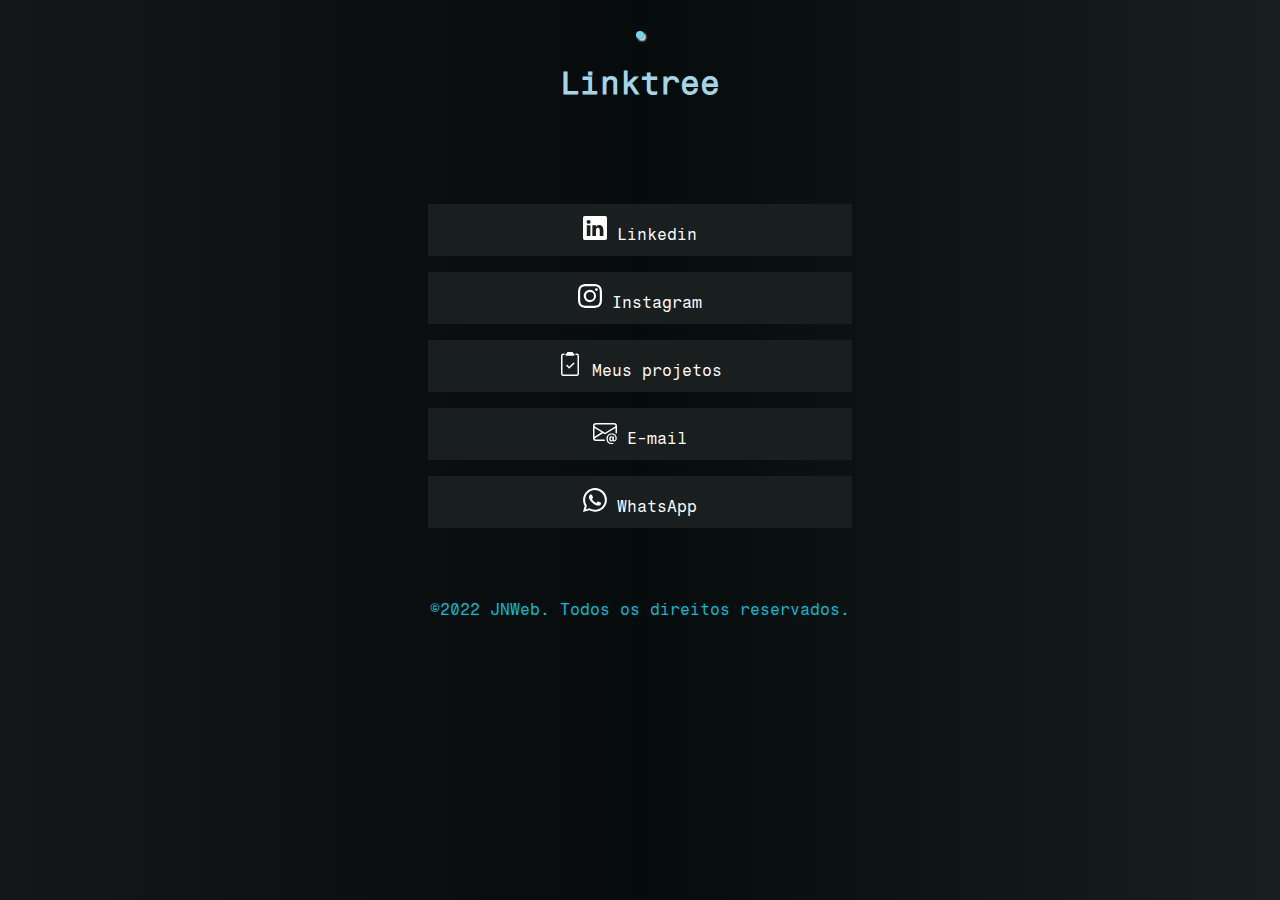
==== index.html @ 51cfe98f "v1.2" ====
<!DOCTYPE html>
<html lang="pt-br">

<head>
    <meta charset="UTF-8">
    <meta http-equiv="X-UA-Compatible" content="IE=edge">
    <meta name="viewport" content="width=device-width, initial-scale=1.0">
    <title>JNWeb</title>

    <link rel="stylesheet" href="./css/style-index.css">

    <link rel="preconnect" href="https://fonts.googleapis.com">
    <link rel="preconnect" href="https://fonts.gstatic.com" crossorigin>
    <link href="https://fonts.googleapis.com/css2?family=Fragment+Mono&display=swap" rel="stylesheet">
    <link href="https://cdn.jsdelivr.net/npm/bootstrap@5.2.2/dist/css/bootstrap.min.css" rel="stylesheet"
        integrity="sha384-Zenh87qX5JnK2Jl0vWa8Ck2rdkQ2Bzep5IDxbcnCeuOxjzrPF/et3URy9Bv1WTRi" crossorigin="anonymous">
</head>

<body>
    <!--Topo da página-->
    <header class="topoPagina">

        <div class="imagemTexto">

            <img class="imgTopo" src="./img/foto-perfil.jpg" alt="">
            <h1 class="tituloTopo">Linktree</h1>

        </div>

    </header>


    <!--Corpo principal da página-->
    <main class="corpoPrincipal">


        <div class="container-botao">
            <div class="botao-linkedin">
                <a class="linkBotao" href="https://www.linkedin.com/in/rogerio-sjunior"><svg
                        xmlns="http://www.w3.org/2000/svg" width="24" height="24" fill="currentColor"
                        class="bi bi-linkedin" viewBox="0 0 16 16">
                        <path
                            d="M0 1.146C0 .513.526 0 1.175 0h13.65C15.474 0 16 .513 16 1.146v13.708c0 .633-.526 1.146-1.175 1.146H1.175C.526 16 0 15.487 0 14.854V1.146zm4.943 12.248V6.169H2.542v7.225h2.401zm-1.2-8.212c.837 0 1.358-.554 1.358-1.248-.015-.709-.52-1.248-1.342-1.248-.822 0-1.359.54-1.359 1.248 0 .694.521 1.248 1.327 1.248h.016zm4.908 8.212V9.359c0-.216.016-.432.08-.586.173-.431.568-.878 1.232-.878.869 0 1.216.662 1.216 1.634v3.865h2.401V9.25c0-2.22-1.184-3.252-2.764-3.252-1.274 0-1.845.7-2.165 1.193v.025h-.016a5.54 5.54 0 0 1 .016-.025V6.169h-2.4c.03.678 0 7.225 0 7.225h2.4z" />
                    </svg> Linkedin</a>
            </div>
        </div>

        <div class="container-botao">
            <div class="botao-instagram">
                <span> <a class="linkBotao" href="https://www.instagram.com/juniorrogeer"><svg
                            xmlns="http://www.w3.org/2000/svg" width="24" height="24" fill="currentColor"
                            class="bi bi-instagram" viewBox="0 0 16 16">
                            <path
                                d="M8 0C5.829 0 5.556.01 4.703.048 3.85.088 3.269.222 2.76.42a3.917 3.917 0 0 0-1.417.923A3.927 3.927 0 0 0 .42 2.76C.222 3.268.087 3.85.048 4.7.01 5.555 0 5.827 0 8.001c0 2.172.01 2.444.048 3.297.04.852.174 1.433.372 1.942.205.526.478.972.923 1.417.444.445.89.719 1.416.923.51.198 1.09.333 1.942.372C5.555 15.99 5.827 16 8 16s2.444-.01 3.298-.048c.851-.04 1.434-.174 1.943-.372a3.916 3.916 0 0 0 1.416-.923c.445-.445.718-.891.923-1.417.197-.509.332-1.09.372-1.942C15.99 10.445 16 10.173 16 8s-.01-2.445-.048-3.299c-.04-.851-.175-1.433-.372-1.941a3.926 3.926 0 0 0-.923-1.417A3.911 3.911 0 0 0 13.24.42c-.51-.198-1.092-.333-1.943-.372C10.443.01 10.172 0 7.998 0h.003zm-.717 1.442h.718c2.136 0 2.389.007 3.232.046.78.035 1.204.166 1.486.275.373.145.64.319.92.599.28.28.453.546.598.92.11.281.24.705.275 1.485.039.843.047 1.096.047 3.231s-.008 2.389-.047 3.232c-.035.78-.166 1.203-.275 1.485a2.47 2.47 0 0 1-.599.919c-.28.28-.546.453-.92.598-.28.11-.704.24-1.485.276-.843.038-1.096.047-3.232.047s-2.39-.009-3.233-.047c-.78-.036-1.203-.166-1.485-.276a2.478 2.478 0 0 1-.92-.598 2.48 2.48 0 0 1-.6-.92c-.109-.281-.24-.705-.275-1.485-.038-.843-.046-1.096-.046-3.233 0-2.136.008-2.388.046-3.231.036-.78.166-1.204.276-1.486.145-.373.319-.64.599-.92.28-.28.546-.453.92-.598.282-.11.705-.24 1.485-.276.738-.034 1.024-.044 2.515-.045v.002zm4.988 1.328a.96.96 0 1 0 0 1.92.96.96 0 0 0 0-1.92zm-4.27 1.122a4.109 4.109 0 1 0 0 8.217 4.109 4.109 0 0 0 0-8.217zm0 1.441a2.667 2.667 0 1 1 0 5.334 2.667 2.667 0 0 1 0-5.334z" />
                        </svg> Instagram</span></a>
            </div>
        </div>

        <div class="container-botao">
            <div class="botao-projetos">
                <span><a class="linkBotao" href="#"><svg xmlns="http://www.w3.org/2000/svg" width="24" height="24"
                            fill="currentColor" class="bi bi-clipboard2-check" viewBox="0 0 16 16">
                            <path
                                d="M9.5 0a.5.5 0 0 1 .5.5.5.5 0 0 0 .5.5.5.5 0 0 1 .5.5V2a.5.5 0 0 1-.5.5h-5A.5.5 0 0 1 5 2v-.5a.5.5 0 0 1 .5-.5.5.5 0 0 0 .5-.5.5.5 0 0 1 .5-.5h3Z" />
                            <path
                                d="M3 2.5a.5.5 0 0 1 .5-.5H4a.5.5 0 0 0 0-1h-.5A1.5 1.5 0 0 0 2 2.5v12A1.5 1.5 0 0 0 3.5 16h9a1.5 1.5 0 0 0 1.5-1.5v-12A1.5 1.5 0 0 0 12.5 1H12a.5.5 0 0 0 0 1h.5a.5.5 0 0 1 .5.5v12a.5.5 0 0 1-.5.5h-9a.5.5 0 0 1-.5-.5v-12Z" />
                            <path
                                d="M10.854 7.854a.5.5 0 0 0-.708-.708L7.5 9.793 6.354 8.646a.5.5 0 1 0-.708.708l1.5 1.5a.5.5 0 0 0 .708 0l3-3Z" />
                        </svg> Meus projetos</a></span>
            </div>
        </div>

        <div class="container-botao">
            <div class="botao-email">
                <span><a class="linkBotao" href="mailto:juninhorg13@gmail.com"><svg xmlns="http://www.w3.org/2000/svg"
                            width="24" height="24" fill="currentColor" class="bi bi-envelope-at" viewBox="0 0 16 16">
                            <path
                                d="M2 2a2 2 0 0 0-2 2v8.01A2 2 0 0 0 2 14h5.5a.5.5 0 0 0 0-1H2a1 1 0 0 1-.966-.741l5.64-3.471L8 9.583l7-4.2V8.5a.5.5 0 0 0 1 0V4a2 2 0 0 0-2-2H2Zm3.708 6.208L1 11.105V5.383l4.708 2.825ZM1 4.217V4a1 1 0 0 1 1-1h12a1 1 0 0 1 1 1v.217l-7 4.2-7-4.2Z" />
                            <path
                                d="M14.247 14.269c1.01 0 1.587-.857 1.587-2.025v-.21C15.834 10.43 14.64 9 12.52 9h-.035C10.42 9 9 10.36 9 12.432v.214C9 14.82 10.438 16 12.358 16h.044c.594 0 1.018-.074 1.237-.175v-.73c-.245.11-.673.18-1.18.18h-.044c-1.334 0-2.571-.788-2.571-2.655v-.157c0-1.657 1.058-2.724 2.64-2.724h.04c1.535 0 2.484 1.05 2.484 2.326v.118c0 .975-.324 1.39-.639 1.39-.232 0-.41-.148-.41-.42v-2.19h-.906v.569h-.03c-.084-.298-.368-.63-.954-.63-.778 0-1.259.555-1.259 1.4v.528c0 .892.49 1.434 1.26 1.434.471 0 .896-.227 1.014-.643h.043c.118.42.617.648 1.12.648Zm-2.453-1.588v-.227c0-.546.227-.791.573-.791.297 0 .572.192.572.708v.367c0 .573-.253.744-.564.744-.354 0-.581-.215-.581-.8Z" />
                        </svg> E-mail</a></span>
            </div>
        </div>

        <div class="container-botao">
            <div class="botao-whatsapp">
                <a class="linkBotao" href="#"><svg xmlns="http://www.w3.org/2000/svg" width="24" height="24"
                        fill="currentColor" class="bi bi-whatsapp" viewBox="0 0 16 16">
                        <path
                            d="M13.601 2.326A7.854 7.854 0 0 0 7.994 0C3.627 0 .068 3.558.064 7.926c0 1.399.366 2.76 1.057 3.965L0 16l4.204-1.102a7.933 7.933 0 0 0 3.79.965h.004c4.368 0 7.926-3.558 7.93-7.93A7.898 7.898 0 0 0 13.6 2.326zM7.994 14.521a6.573 6.573 0 0 1-3.356-.92l-.24-.144-2.494.654.666-2.433-.156-.251a6.56 6.56 0 0 1-1.007-3.505c0-3.626 2.957-6.584 6.591-6.584a6.56 6.56 0 0 1 4.66 1.931 6.557 6.557 0 0 1 1.928 4.66c-.004 3.639-2.961 6.592-6.592 6.592zm3.615-4.934c-.197-.099-1.17-.578-1.353-.646-.182-.065-.315-.099-.445.099-.133.197-.513.646-.627.775-.114.133-.232.148-.43.05-.197-.1-.836-.308-1.592-.985-.59-.525-.985-1.175-1.103-1.372-.114-.198-.011-.304.088-.403.087-.088.197-.232.296-.346.1-.114.133-.198.198-.33.065-.134.034-.248-.015-.347-.05-.099-.445-1.076-.612-1.47-.16-.389-.323-.335-.445-.34-.114-.007-.247-.007-.38-.007a.729.729 0 0 0-.529.247c-.182.198-.691.677-.691 1.654 0 .977.71 1.916.81 2.049.098.133 1.394 2.132 3.383 2.992.47.205.84.326 1.129.418.475.152.904.129 1.246.08.38-.058 1.171-.48 1.338-.943.164-.464.164-.86.114-.943-.049-.084-.182-.133-.38-.232z" />
                    </svg> WhatsApp</a>
            </div>
        </div>

    </main>

    <!--Rodapé da página-->
    <footer class="rodapePagina">
        <p class="textoFooter">&copy;2022 JNWeb. Todos os direitos reservados.</p>
    </footer>

    <script src="https://cdn.jsdelivr.net/npm/bootstrap@5.2.2/dist/js/bootstrap.bundle.min.js"
        integrity="sha384-OERcA2EqjJCMA+/3y+gxIOqMEjwtxJY7qPCqsdltbNJuaOe923+mo//f6V8Qbsw3"
        crossorigin="anonymous"></script>

    <script src="./js/ssecao-digitada.js"></script>
</body>

</html>
---- css/style-index.css ----
/*Configuração geral da página*/
body {
    font-family: 'Fragment Mono', monospace;
    background: linear-gradient(90deg, #151617, #060b0c, #191e1f);
    display: flex;
    flex-direction: column;
    align-items: center;
    width: 100%;
    margin: 0;
}

/*Topo da página*/

.topoPagina {
    font-family: 'Fragment Mono', monospace;
    color: #A4D5E6;
    text-align: center;
    padding: 24px;
}

.imagemTexto {}

.imgTopo {
    border-radius: 50%;
    border: 4px solid #6FD9F0;
    box-shadow: 2px 2px 2px #E8E8E8;
}




/*Corpo principal da página*/
.corpoPrincipal {
    padding: 24px;
    display: flex;
    flex-direction: column;
    margin: 24px 0 24px 0;
}

.linkBotao {
    text-decoration: none;
    color: #ffffff;
    font-family: 'Fragment Mono', monospace;
}


/*Seção dos botões*/

.container-botao {
    margin: 8px;
}

.botao-linkedin {
    background-color: #191e1f;
    transition: all 0.5s;
    position: relative;
    padding: 12px;
    text-align: center;
    cursor: pointer;
    width: 400px;
}

.botao-linkedin::before {
    content: '';
    position: absolute;
    top: 0;
    left: 0;
    width: 100%;
    height: 100%;
    z-index: 1;
    color: #00BEDB;
    transition: all 0.3s;
}

.botao-linkedin:hover::before {
    opacity: 0;
    transform: scale(0.5, 0.5);
}

.botao-linkedin::after {
    content: '';
    position: absolute;
    top: 0;
    left: 0;
    width: 100%;
    height: 100%;
    z-index: 1;
    opacity: 0;
    transition: all 0.3s;
    border: 1px solid #0A66C2;
    transform: scale(1.3, 1.3);
}

.botao-linkedin:hover::after {
    opacity: 1;
    transform: scale(1, 1);
}


/**/
/*Botão LinkedIn*/
/**/
.botao {
    background-color: #191e1f;
    transition: all 0.5s;
    position: relative;
    padding: 12px;
    text-align: center;
    cursor: pointer;
    width: 400px;
}

.botao::before {
    content: '';
    position: absolute;
    top: 0;
    left: 0;
    width: 100%;
    height: 100%;
    z-index: 1;
    color: #00BEDB;
    transition: all 0.3s;
}

.botao:hover::before {
    opacity: 0;
    transform: scale(0.5, 0.5);
}

.botao::after {
    content: '';
    position: absolute;
    top: 0;
    left: 0;
    width: 100%;
    height: 100%;
    z-index: 1;
    opacity: 0;
    transition: all 0.3s;
    border: 1px solid #00BEDB;
    transform: scale(1.3, 1.3);
}

.botao:hover::after {
    opacity: 1;
    transform: scale(1, 1);
}


/**/
/*Botão Instagram*/
/**/
.botao-instagram {
    background-color: #191e1f;
    transition: all 0.5s;
    position: relative;
    padding: 12px;
    text-align: center;
    cursor: pointer;
    width: 400px;
    color: #ffffff;
}

.botao-instagram::before {
    content: '';
    position: absolute;
    top: 0;
    left: 0;
    width: 100%;
    height: 100%;
    z-index: 1;
    color: #00BEDB;
    transition: all 0.3s;
}

.botao-instagram:hover::before {
    opacity: 0;
    transform: scale(0.5, 0.5);
}

.botao-instagram::after {
    content: '';
    position: absolute;
    top: 0;
    left: 0;
    width: 100%;
    height: 100%;
    z-index: 1;
    opacity: 0;
    transition: all 0.3s;
    transform: scale(1.3, 1.3);
    border: 1px solid;
    border-image-slice: 1;
    border-width: 1px;
    color: #ffffff;
    border-image-source: linear-gradient(to left, #743ad5, #8134af, #d53a9d, #feda77, #f58529);
}

.botao-instagram:hover::after {
    opacity: 1;
    transform: scale(1, 1);
    color: #ffffff;
}

/**/
/*Botão Meus Projetos*/
/**/
.botao-projetos {
    background-color: #191e1f;
    transition: all 0.5s;
    position: relative;
    padding: 12px;
    text-align: center;
    cursor: pointer;
    width: 400px;
}

.botao-projetos::before {
    content: '';
    position: absolute;
    top: 0;
    left: 0;
    width: 100%;
    height: 100%;
    z-index: 1;
    color: #00BEDB;
    transition: all 0.3s;
}

.botao-projetos:hover::before {
    opacity: 0;
    transform: scale(0.5, 0.5);
}

.botao-projetos::after {
    content: '';
    position: absolute;
    top: 0;
    left: 0;
    width: 100%;
    height: 100%;
    z-index: 1;
    opacity: 0;
    transition: all 0.3s;
    border: 1px solid #00BEDB;
    transform: scale(1.3, 1.3);
}

.botao-projetos:hover::after {
    opacity: 1;
    transform: scale(1, 1);
}

/**/
/*Botão e-mail*/
/**/
.botao-email {
    background-color: #191e1f;
    transition: all 0.5s;
    position: relative;
    padding: 12px;
    text-align: center;
    cursor: pointer;
    width: 400px;
}

.botao-email::before {
    content: '';
    position: absolute;
    top: 0;
    left: 0;
    width: 100%;
    height: 100%;
    z-index: 1;
    color: #00BEDB;
    transition: all 0.3s;
}

.botao-email:hover::before {
    opacity: 0;
    transform: scale(0.5, 0.5);
}

.botao-email::after {
    content: '';
    position: absolute;
    top: 0;
    left: 0;
    width: 100%;
    height: 100%;
    z-index: 1;
    opacity: 0;
    transition: all 0.3s;
    border: 1px solid #FF0000;
    transform: scale(1.3, 1.3);
}

.botao-email:hover::after {
    opacity: 1;
    transform: scale(1, 1);
}

/**/
/*Botão WhatsApp*/
/**/

.botao-whatsapp {
    background-color: #191e1f;
    transition: all 0.5s;
    position: relative;
    padding: 12px;
    text-align: center;
    cursor: pointer;
    width: 400px;
}

.botao-whatsapp::before {
    content: '';
    position: absolute;
    top: 0;
    left: 0;
    width: 100%;
    height: 100%;
    z-index: 1;
    color: #ffffff;
    transition: all 0.3s;
}

.botao-whatsapp:hover::before {
    opacity: 0;
    transform: scale(0.5, 0.5);
    color: #ffffff;
}

.botao-whatsapp::after {
    content: '';
    position: absolute;
    top: 0;
    left: 0;
    width: 100%;
    height: 100%;
    z-index: 1;
    opacity: 0;
    transition: all 0.3s;
    border: 1px solid #25d366;
    transform: scale(1.3, 1.3);
    color: #ffffff;

}

.botao-whatsapp:hover::after {
    opacity: 1;
    transform: scale(1, 1);
    color: #ffffff;
}


/*Rodapé da página*/
.rodapePagina {
    color: #00BEDB;
    width: 100%;
    position: fixed bottom;
}

.textoFooter {
    font-family: 'Fragment Mono', monospace;
    font-size: 16px;
    display: flex;
    flex-direction: row;
    justify-content: center;
}
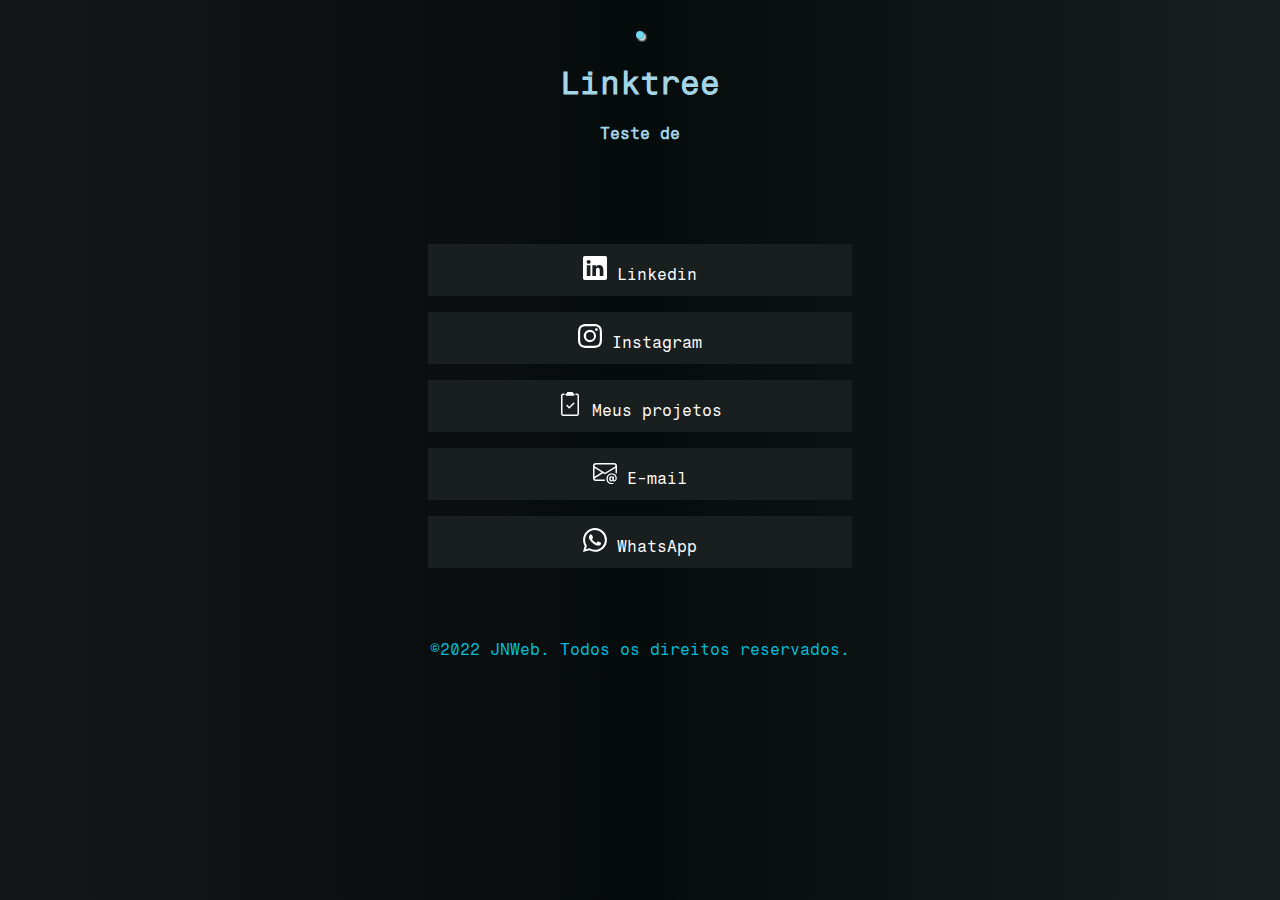
==== commit b4465d3f: "v1.2.2" ====
--- a/index.html
+++ b/index.html
@@ -5,7 +5,7 @@
     <meta charset="UTF-8">
     <meta http-equiv="X-UA-Compatible" content="IE=edge">
     <meta name="viewport" content="width=device-width, initial-scale=1.0">
-    <title>JNWeb</title>
+    <title>Rogerio Souza Junior</title>
 
     <link rel="stylesheet" href="./css/style-index.css">
 
@@ -26,6 +26,8 @@
             <h1 class="tituloTopo">Linktree</h1>
 
         </div>
+        
+            <h4 id="textin">Teste de frase digitada</h4>
 
     </header>
 
@@ -103,7 +105,7 @@
         integrity="sha384-OERcA2EqjJCMA+/3y+gxIOqMEjwtxJY7qPCqsdltbNJuaOe923+mo//f6V8Qbsw3"
         crossorigin="anonymous"></script>
 
-    <script src="./js/ssecao-digitada.js"></script>
+    <script src="./js/secao-digitada.js"></script>
 </body>
 
 </html>--- a/css/style-index.css
+++ b/css/style-index.css
@@ -75,6 +75,7 @@
 .botao-linkedin:hover::before {
     opacity: 0;
     transform: scale(0.5, 0.5);
+    background: #0A66C2;
 }
 
 .botao-linkedin::after {
@@ -176,6 +177,8 @@
 .botao-instagram:hover::before {
     opacity: 0;
     transform: scale(0.5, 0.5);
+    background: linear-gradient(to left, #743ad5, #8134af, #d53a9d, #feda77, #f58529);;
+
 }
 
 .botao-instagram::after {
@@ -230,6 +233,7 @@
 .botao-projetos:hover::before {
     opacity: 0;
     transform: scale(0.5, 0.5);
+    background: #00BEDB;
 }
 
 .botao-projetos::after {
@@ -279,6 +283,7 @@
 .botao-email:hover::before {
     opacity: 0;
     transform: scale(0.5, 0.5);
+    background: #FF0000;
 }
 
 .botao-email::after {
@@ -329,7 +334,7 @@
 .botao-whatsapp:hover::before {
     opacity: 0;
     transform: scale(0.5, 0.5);
-    color: #ffffff;
+    background: #25d366;
 }
 
 .botao-whatsapp::after {
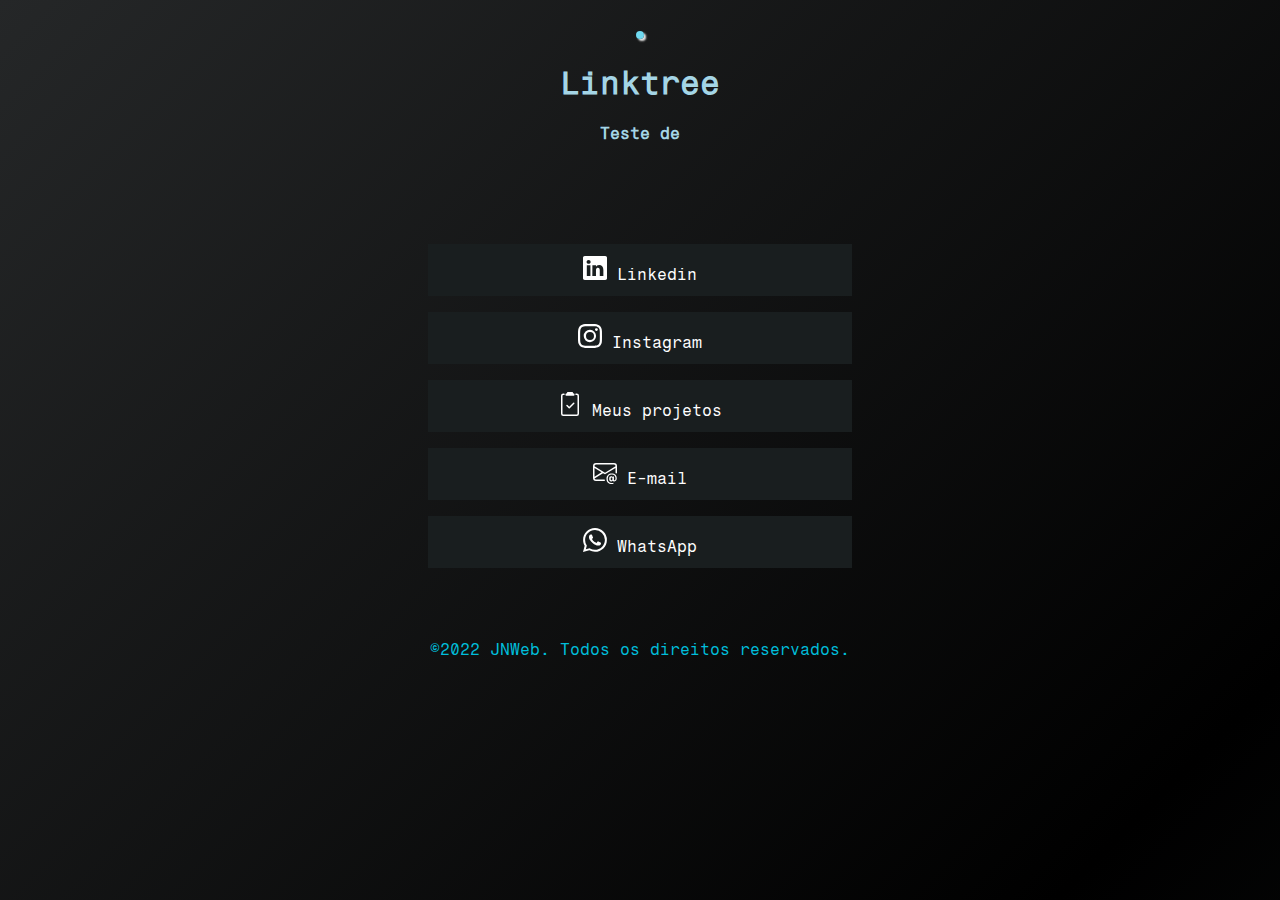
==== commit 527b38e0: "v1.2.3" ====
--- a/index.html
+++ b/index.html
@@ -5,7 +5,7 @@
     <meta charset="UTF-8">
     <meta http-equiv="X-UA-Compatible" content="IE=edge">
     <meta name="viewport" content="width=device-width, initial-scale=1.0">
-    <title>Rogerio Souza Junior</title>
+    <title>Linktree - Rogerio Souza Junior</title>
 
     <link rel="stylesheet" href="./css/style-index.css">
 
--- a/css/style-index.css
+++ b/css/style-index.css
@@ -1,13 +1,28 @@
 /*Configuração geral da página*/
 body {
     font-family: 'Fragment Mono', monospace;
-    background: linear-gradient(90deg, #151617, #060b0c, #191e1f);
+    background: linear-gradient(-45deg, #292a2b, #060b0c, #191e1f, #000000, #252728);
     display: flex;
     flex-direction: column;
     align-items: center;
     width: 100%;
     margin: 0;
-}
+    animation: Gradiente 10s ease infinite;
+    background-size: 400% 400%;
+}
+
+@keyframes Gradiente {
+    0% {
+        background-position: 0% 50%
+    }
+    50% {
+        background-position: 100% 50%
+    }
+    100% {
+        background-position: 0% 50%
+    }
+}
+
 
 /*Topo da página*/
 
